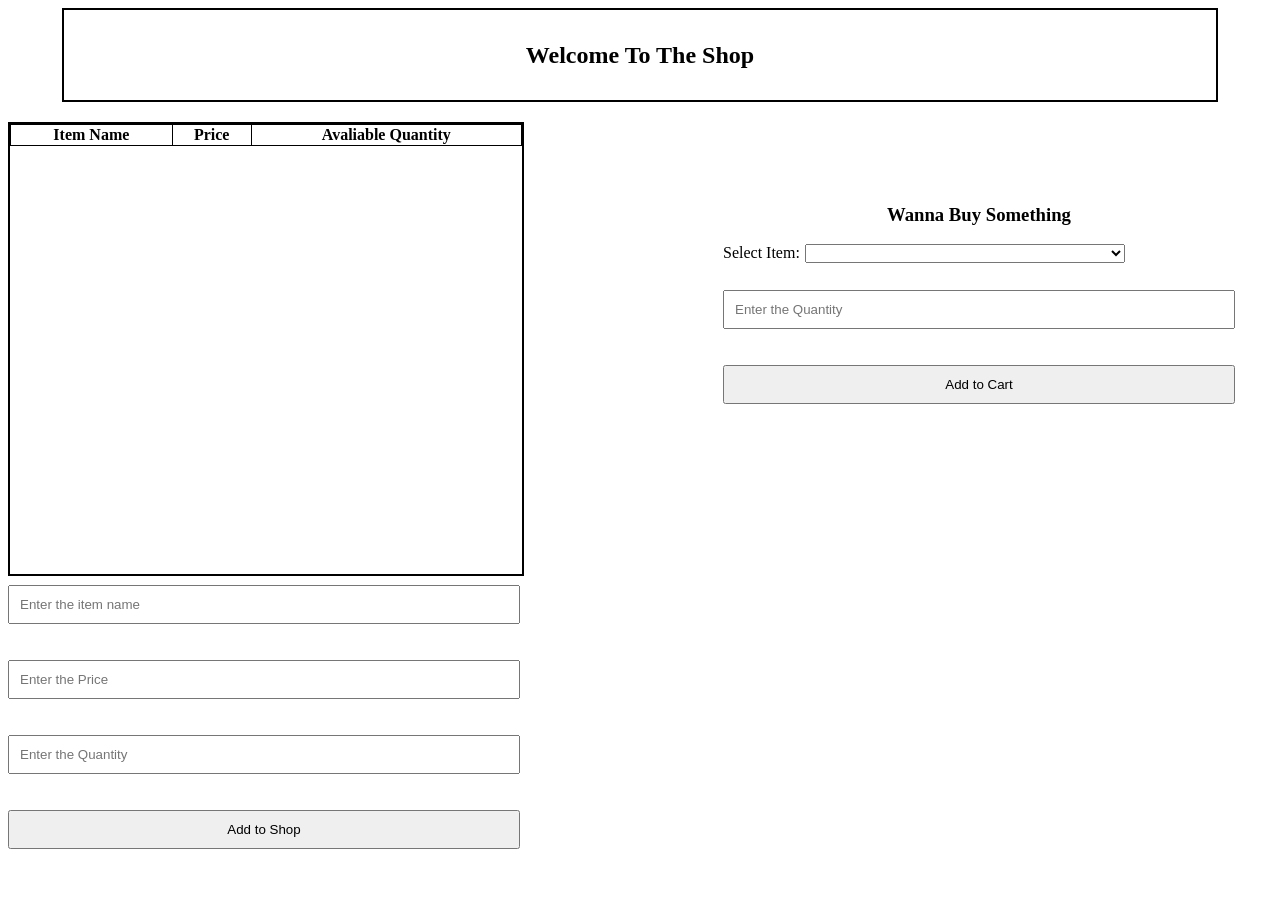
==== Problem 5/index.html @ e256ae80 "Problem-5 left" ====
<!DOCTYPE html>
<html lang="en">
<head>
    
    <title>Document</title>
</head>
<body>
    <link rel="stylesheet" href="style.css">
    <div class="top">
        <div class="title">
            <h2>Welcome To The Shop</h2>
        </div>       
    </div>

    <div class="info">
        <table>
            <tr>
                <th>Item Name</th>
                <th>Price</th>
                <th>Avaliable Quantity</th>
            </tr>

        </table>
    </div>  

        <form >
            <div class="inserting">

            <input type="text" placeholder="Enter the item name" id="Item"> <br><br>
            <input type="number" placeholder="Enter the Price" id="price"><br> <br>
            <input type="number" placeholder="Enter the Quantity" id="quantity"><br> <br>
            <input onclick=addtoshop(event) type ="submit" value="Add to Shop">

            </div>
        </form>

        <div class="user">
            <h3>Wanna Buy Something</h4>
            <div class="inner">
                <label>Select Item: </label>
                <select id="buy"></select>
            </div>

            <input type="number" placeholder="Enter the Quantity" id="quan"><br> <br>
            <input  type ="button" onclick="addtocart()" value="Add to Cart">
        </div>
 

    <script src="script.js">    </script>
</body>
</html>
---- Problem 5/style.css ----
.title
{
    display:flex;
    align-items:center;
    justify-content:center;
    width:90vw;
    height:10vh;
    border: 2px solid black;
    
}

.top
{
    display:flex;
    align-items:center;
    justify-content:center;
}

.info
{
        display:flex;
        flex-direction:column;
        height:50vh;
        width:40vw;
        margin-top:20px;
        border: 2px solid black;

}
table,th,td,tr
{
    border:1px solid black;
    border-collapse:collapse;
}

.inserting
{
    display:flex;
    position:absolute;
    flex-direction:column;
    bottom:5vh;
    margin-top:20px;
    width: 40vw;
    height:30vh;

}
input
{
    padding: 10px;
}
.user
{
    display:flex;
    position:absolute;
    right:5vh;
    top:20vh;
    margin-top:5px;
    flex-direction:column;
    width: 40vw;
    height:30vh;
    
}
.inner
{
    display:flex;
    margin-bottom: 3vh;
   
}
#buy
{
    width:25vw;
    margin-left:5px;
}
h3
{
    position:relative;
    display:flex;
    text-align:center;
    justify-content:center;
}
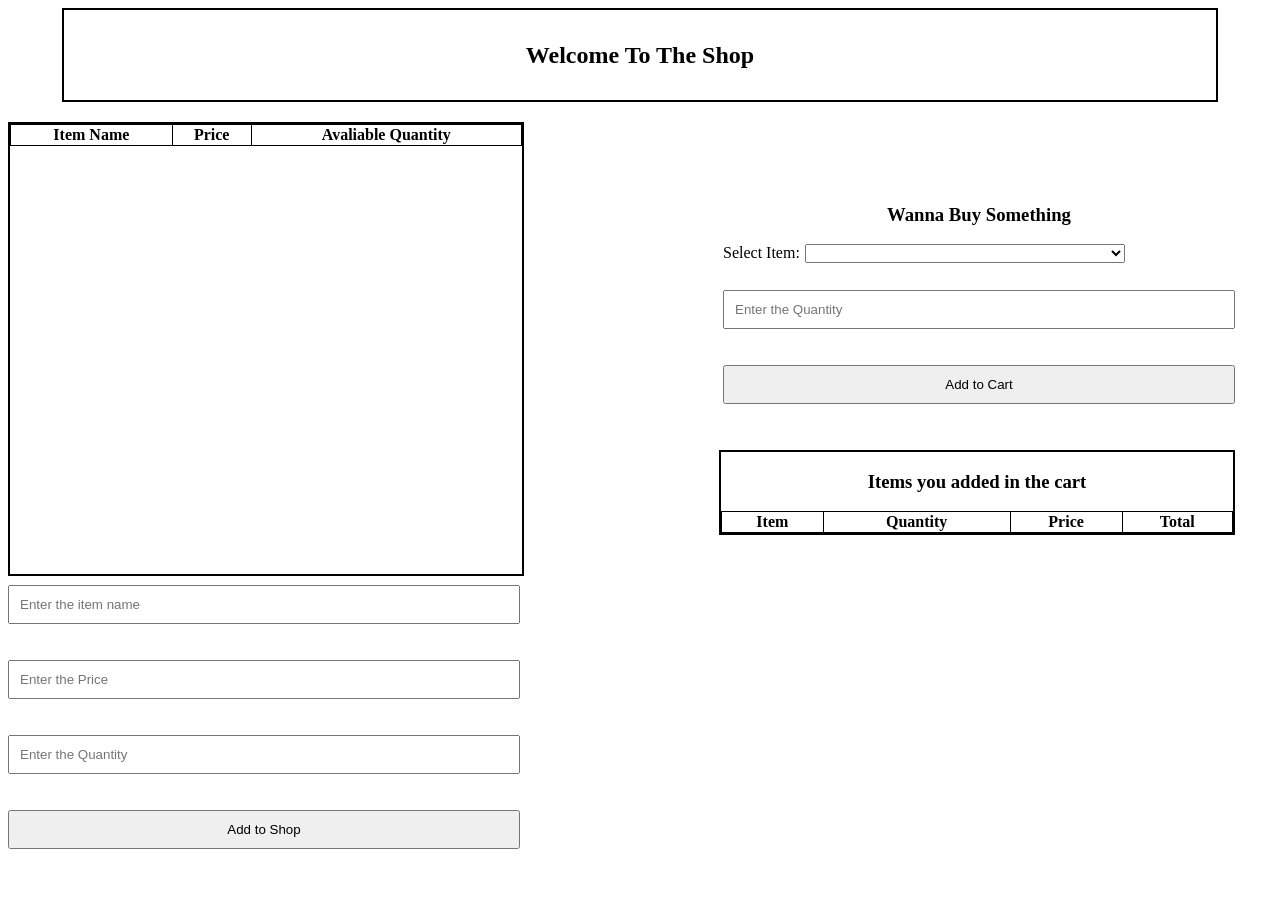
==== commit 337ee929: "A one page store without backend" ====
--- a/Problem 5/index.html
+++ b/Problem 5/index.html
@@ -40,10 +40,25 @@
                 <label>Select Item: </label>
                 <select id="buy"></select>
             </div>
-
             <input type="number" placeholder="Enter the Quantity" id="quan"><br> <br>
             <input  type ="button" onclick="addtocart()" value="Add to Cart">
         </div>
+
+
+        <div class="cart">
+                <h3>Items you added in the cart</h3>
+                <table id="carts">
+                    <tr>
+                        <th>Item</th>
+                        <th>Quantity</th>
+                        <th>Price</th>
+                        <th>Total</th>
+                    </tr>
+                </table>
+                <span id="total"></span>
+        </div>
+        <span id="total"></span>
+
  
 
     <script src="script.js">    </script>
--- a/Problem 5/style.css
+++ b/Problem 5/style.css
@@ -76,4 +76,21 @@
     display:flex;
     text-align:center;
     justify-content:center;
+}
+
+.cart
+{
+    position:absolute;
+    top: 50vh;
+    right: 5vh;
+    display:flex;
+    flex-direction:column;
+    width:40vw;
+    border: 2px solid black;
+   
+
+}
+#total
+{
+    
 }
